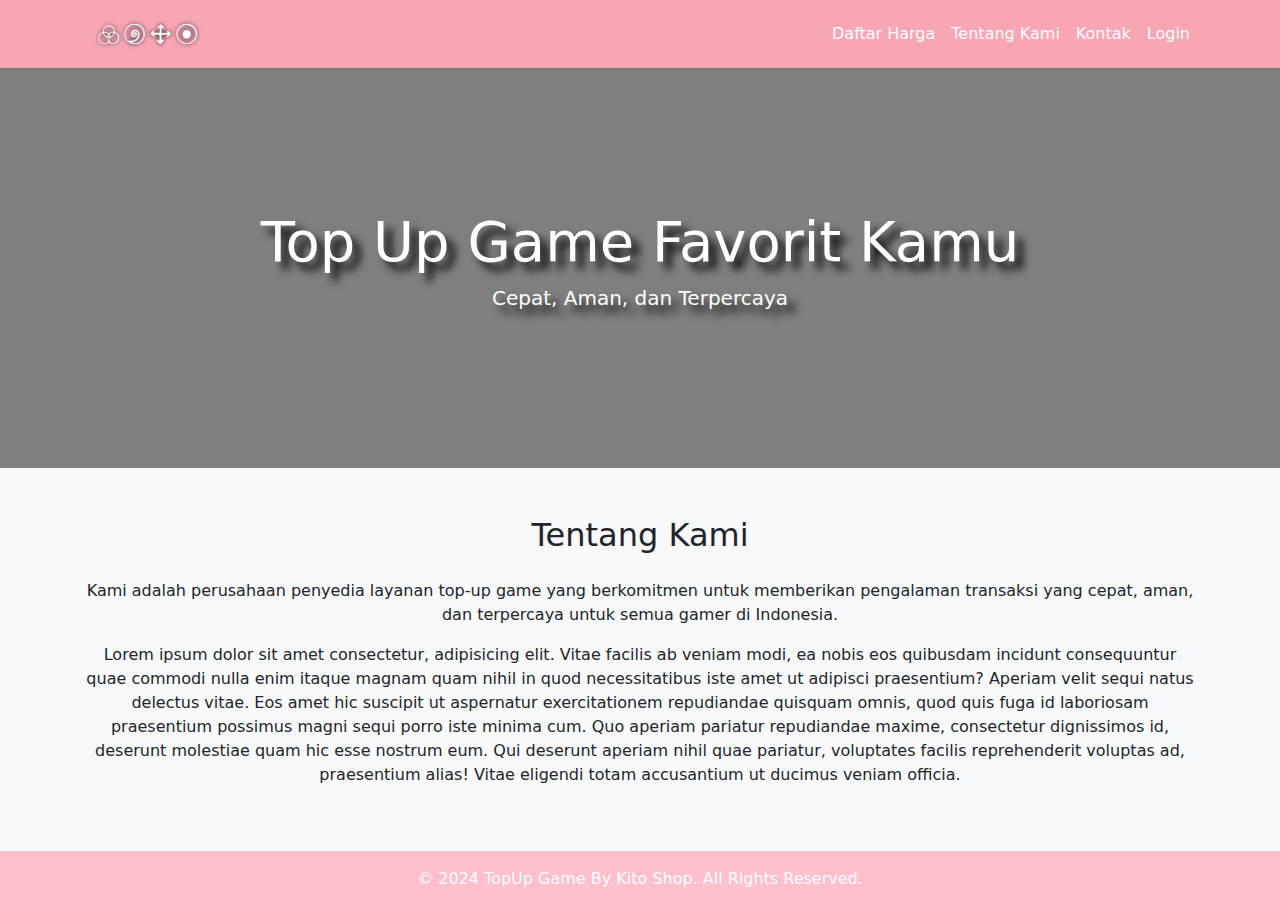
==== pages/about-us.html @ 669b1586 "add logo and price list page" ====
<!DOCTYPE html>
<html lang="en">
<head>
    <meta charset="UTF-8">
    <meta name="viewport" content="width=device-width, initial-scale=1.0">
    <title>Kito Shop</title>
    <link rel="stylesheet" href="../assets/style.css">
    <link href="https://cdn.jsdelivr.net/npm/bootstrap@5.3.0-alpha1/dist/css/bootstrap.min.css" rel="stylesheet">
</head>
<body>
<!-- Navbar -->
<nav class="navbar navbar-expand-lg shadow-sm">
    <div class="container">
        <a class="navbar-brand" href="../index.html">
            <img src="https://static.wikia.nocookie.net/gensin-impact/images/b/ba/Yae_Miko_Icon.png" alt="" style="width: 40px;">
            <span><img src="../assets/Kito-10-24-2024.png" alt="" style="width: 120px"></span>
        </a>
        <button class="navbar-toggler" type="button" data-bs-toggle="collapse" data-bs-target="#navbarNav" aria-controls="navbarNav" aria-expanded="false" aria-label="Toggle navigation">
            <span class="navbar-toggler-icon"></span>
        </button>
        <div class="collapse navbar-collapse" id="navbarNav">
            <ul class="navbar-nav ms-auto">
                <li class="nav-item">
                    <a class="nav-link text-white" href="price-list.html">Daftar Harga</a>
                </li>
                <li class="nav-item">
                    <a class="nav-link text-white" href="#">Tentang Kami</a>
                </li>
                <li class="nav-item">
                    <a class="nav-link text-white" href="contact-us.html">Kontak</a>
                </li>
                <li class="nav-item">
                    <a class="nav-link text-white" href="login.html">Login</a>
                </li>
            </ul>
        </div>
    </div>
</nav>

<!-- Hero Section -->
<section class="text-center">
    <div class="hero">
        <div class="darken-hero"></div>
        <div class="container hero-text">
            <h1 class="display-4">Top Up Game Favorit Kamu</h1>
            <p class="lead">Cepat, Aman, dan Terpercaya</p>
        </div>
    </div>
</section>
<!-- Hero Section -->

<!-- About Section -->
<section class="py-5 bg-light">
    <div class="container text-center">
        <h2 class="mb-4">Tentang Kami</h2>
        <p>Kami adalah perusahaan penyedia layanan top-up game yang berkomitmen untuk memberikan pengalaman transaksi yang cepat, aman, dan terpercaya untuk semua gamer di Indonesia.</p>
        <p>Lorem ipsum dolor sit amet consectetur, adipisicing elit. Vitae facilis ab veniam modi, ea nobis eos quibusdam incidunt consequuntur quae commodi nulla enim itaque magnam quam nihil in quod necessitatibus iste amet ut adipisci praesentium? Aperiam velit sequi natus delectus vitae. Eos amet hic suscipit ut aspernatur exercitationem repudiandae quisquam omnis, quod quis fuga id laboriosam praesentium possimus magni sequi porro iste minima cum. Quo aperiam pariatur repudiandae maxime, consectetur dignissimos id, deserunt molestiae quam hic esse nostrum eum. Qui deserunt aperiam nihil quae pariatur, voluptates facilis reprehenderit voluptas ad, praesentium alias! Vitae eligendi totam accusantium ut ducimus veniam officia.</p>
    </div>
</section>
<!-- About Section -->

<!-- Footer -->
<footer class="py-3 text-white text-center">
    <div class="container">
        <p class="mb-0">&copy; 2024 TopUp Game By Kito Shop. All Rights Reserved.</p>
    </div>
</footer>
<!-- Footer -->








<!-- Library & Dependency -->
<script src="https://cdn.jsdelivr.net/npm/bootstrap@5.3.0-alpha1/dist/js/bootstrap.bundle.min.js"></script>
<!-- Library & Dependency -->
</body>
</html>
---- assets/style.css ----
a {
    text-decoration: none;
}

.navbar {
    background: rgb(248, 166, 180);
}

.hero {
    background-image: url('https://pbs.twimg.com/media/GUbl775WYAA4NFg.jpg:large');
    background-size: cover;
    background-position: center 30%;
    position: relative;
    height: 400px;
    display: flex;
    align-items: center;
    justify-content: center;
    color: white;
    text-shadow: 8px 8px 8px black;
}

.darken-hero {
    position: absolute;
    top: 0;
    left: 0;
    width: 100%;
    height: 100%;
    background: rgba(0, 0, 0, 0.5);
    z-index: 1;
}

.feature-icon {
    font-size: 3rem;
    color: #007bff;
}

.contact-section {
    background-color: #f8f9fa;
    padding: 50px 0;
}

.hero-text {
    z-index: 2;
}

.card {
    border-radius: 10px;
    box-shadow: 0 4px 8px rgba(0, 0, 0, 0.1);
    cursor: pointer;
}

.card-title {
    font-size: 0.9rem;
    font-weight: bold;
}

.card img {
    object-fit: cover;
    height: 200px;
    border-radius: 10px 10px 0 0;
}

.category-menu {
    font-size: 1.1rem;
    font-weight: bold;
    border-bottom: 1px solid rgba(255, 255, 255, 0.2);
}

.category-menu div {
    color: #c4c4c4; /* Default text color */
    cursor: pointer;
    padding-bottom: 10px;
    position: relative;
}

.category-menu div:hover {
    color: pink; /* Highlight hovered item */
}

.category-menu .active {
    color: pink; /* Active item color */
}

.category-menu .active::after {
    content: '';
    position: absolute;
    bottom: -1px;
    left: 0;
    right: 0;
    height: 3px;
    background-color: pink;
    border-radius: 2px;
}

footer {
    background: pink;
}
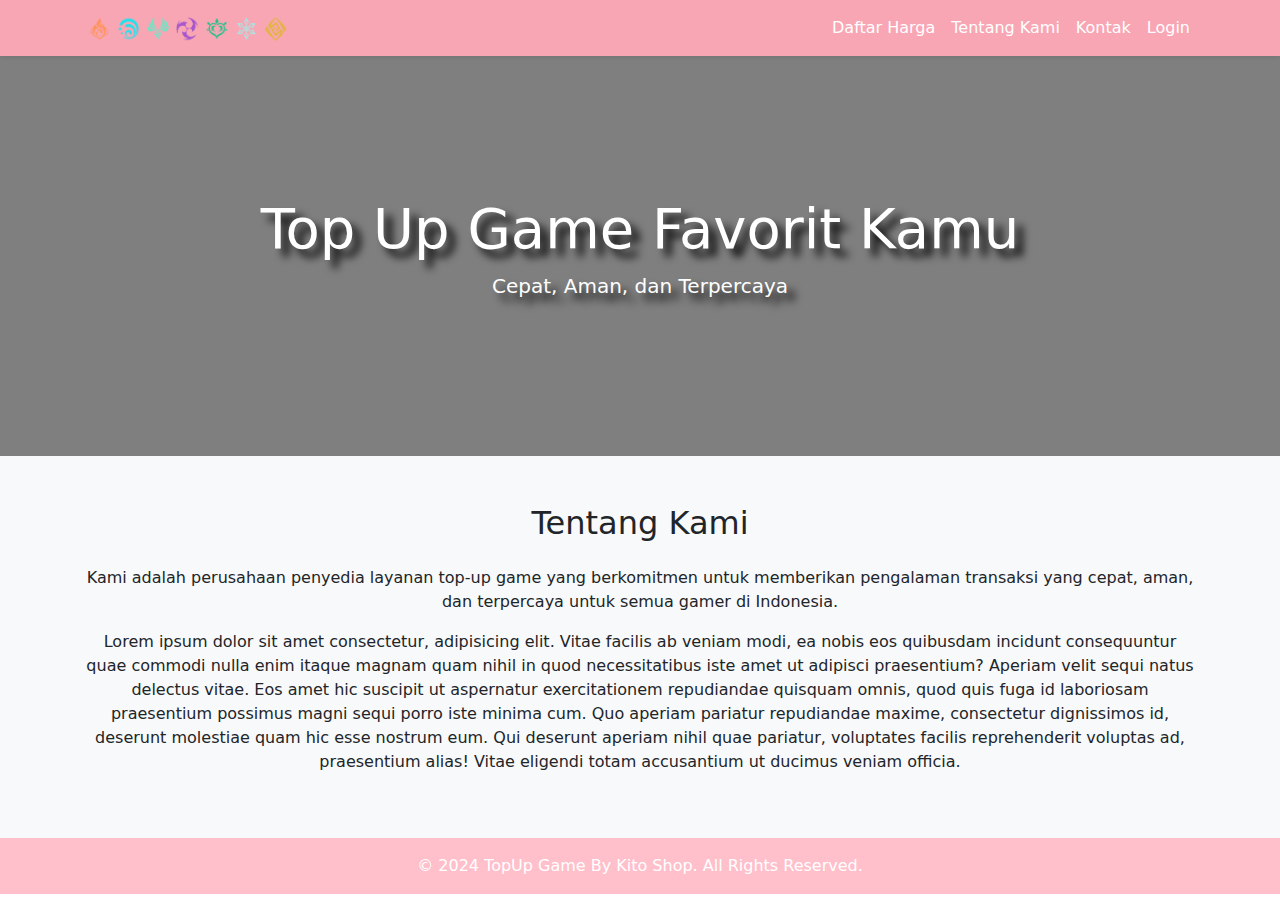
==== commit f0f0d9dc: "change logo" ====
--- a/pages/about-us.html
+++ b/pages/about-us.html
@@ -13,7 +13,7 @@
     <div class="container">
         <a class="navbar-brand" href="../index.html">
             <img src="https://static.wikia.nocookie.net/gensin-impact/images/b/ba/Yae_Miko_Icon.png" alt="" style="width: 40px;">
-            <span><img src="../assets/Kito-10-24-2024.png" alt="" style="width: 120px"></span>
+            <span><img src="../assets/genshin-element-symbol.png" alt="" style="width: 200px"></span>
         </a>
         <button class="navbar-toggler" type="button" data-bs-toggle="collapse" data-bs-target="#navbarNav" aria-controls="navbarNav" aria-expanded="false" aria-label="Toggle navigation">
             <span class="navbar-toggler-icon"></span>
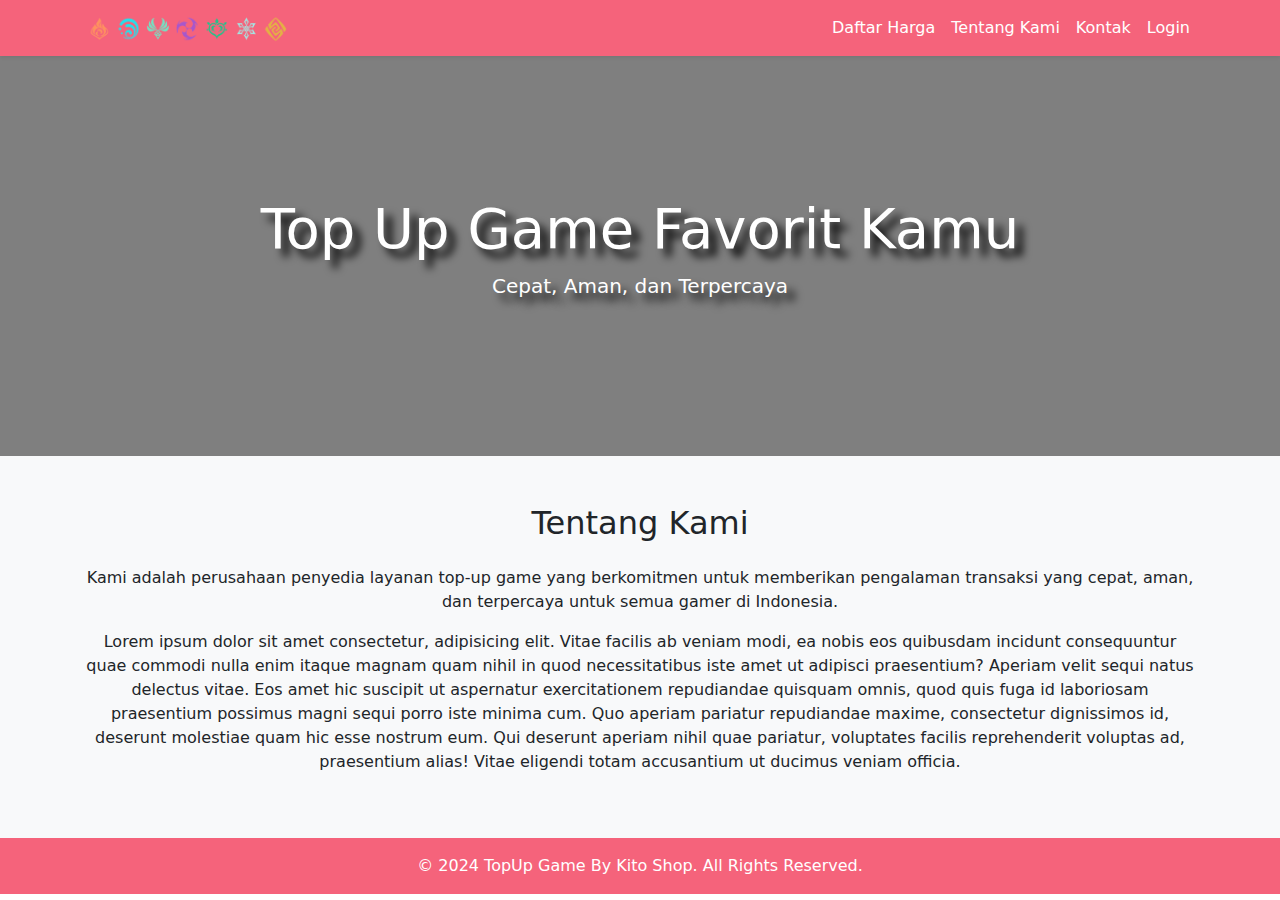
==== commit 12a2d8a7: "add meta icon and change page title" ====
--- a/pages/about-us.html
+++ b/pages/about-us.html
@@ -3,9 +3,10 @@
 <head>
     <meta charset="UTF-8">
     <meta name="viewport" content="width=device-width, initial-scale=1.0">
-    <title>Kito Shop</title>
+    <title>Tentang Kami | KITO TOPUP - Penyedia Layanan TopUp Murah Cepat Dan Terpercaya</title>
     <link rel="stylesheet" href="../assets/style.css">
     <link href="https://cdn.jsdelivr.net/npm/bootstrap@5.3.0-alpha1/dist/css/bootstrap.min.css" rel="stylesheet">
+    <link rel="icon" href="https://static.wikia.nocookie.net/gensin-impact/images/b/ba/Yae_Miko_Icon.png">
 </head>
 <body>
 <!-- Navbar -->
--- a/assets/style.css
+++ b/assets/style.css
@@ -1,9 +1,13 @@
+::-webkit-scrollbar {
+    width: 0;  /* Remove scrollbar space */
+}
+
 a {
     text-decoration: none;
 }
 
 .navbar {
-    background: rgb(248, 166, 180);
+    background: rgb(245, 99, 123);
 }
 
 .hero {
@@ -47,6 +51,13 @@
     border-radius: 10px;
     box-shadow: 0 4px 8px rgba(0, 0, 0, 0.1);
     cursor: pointer;
+}
+
+.card-body {
+    display: flex;
+    align-items: center;
+    justify-content: center;
+    height: 80px;
 }
 
 .card-title {
@@ -93,5 +104,28 @@
 }
 
 footer {
-    background: pink;
+    background: rgb(245, 99, 123);
+}
+
+
+/* Search Feature */
+.search-icon {
+    float: right;
+    position: absolute;
+    top: 50%;
+    transform: translateY(-50%);
+    right: 30px;
+}
+
+#search-suggestions {
+    position: absolute;
+    top: 100%;
+    width: 98%;
+    max-height: 400px; /* Limit the height */
+    background-color: white; /* White background for the suggestions */
+    border: 1px solid #ddd; /* Light border */
+    border-radius: 5px; /* Rounded corners */
+    overflow-y: auto; /* Enable vertical scrolling if needed */
+    box-shadow: 0 4px 8px rgba(0, 0, 0, 0.1); /* Subtle shadow */
+    display: none; /* Initially hidden */
 }